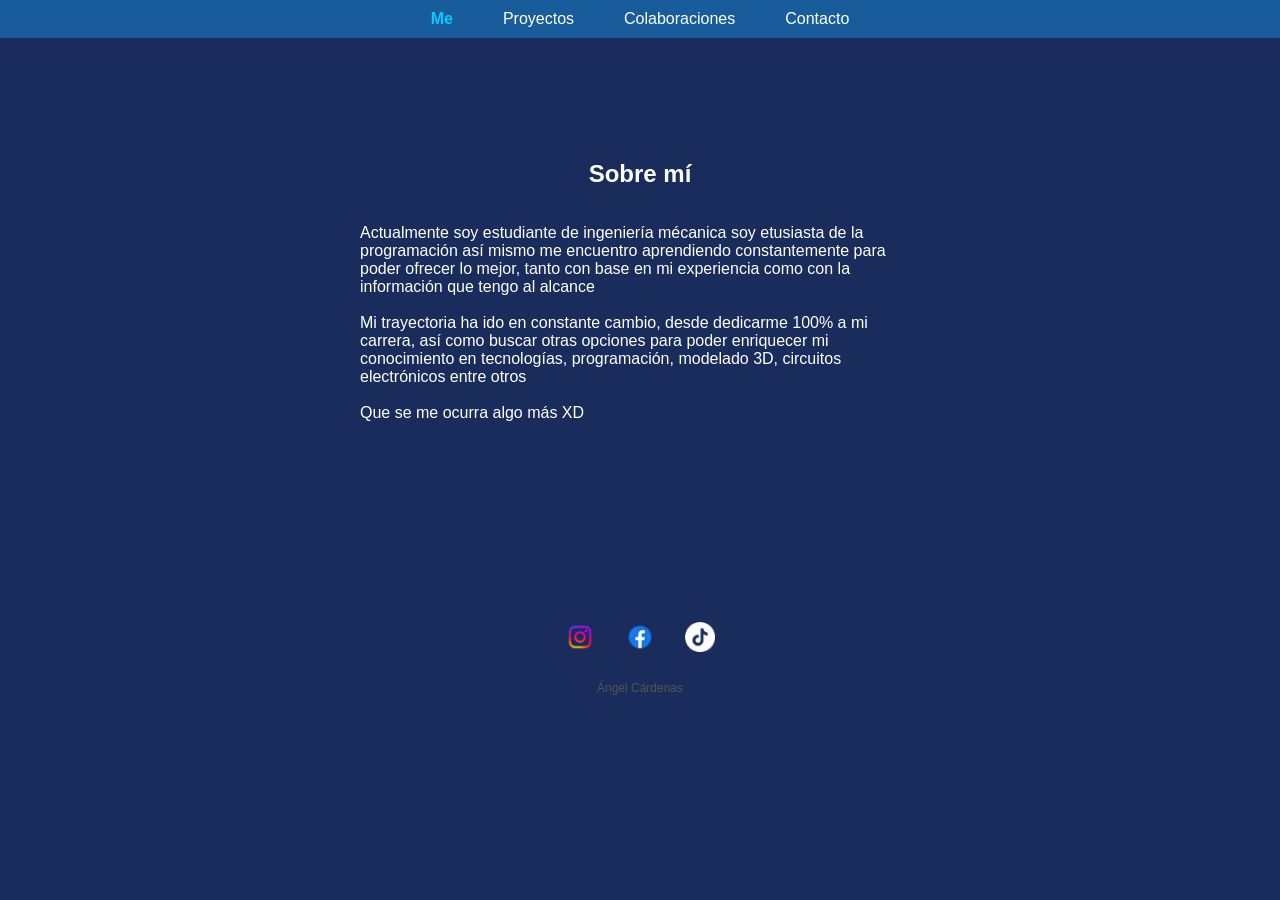
==== index.html @ 699275ef "Init" ====
<!DOCTYPE html>
<html lang="es">
<head>
    <meta charset="UTF-8">
    <meta name="viewport" content="width=device-width, initial-scale=1.0">
    <link rel="stylesheet" href="styles/general.css">
    <link rel="stylesheet" href="styles/index.css">
    <title>Ángel Cárdenas</title>
</head>

<body>
<nav class="navbar animar-entrada">
    <!img src="ima/Logo.avif" alt="Logo de Agua Candela" class="logo">
    <a href="index.html" class="tab active">Me</a>
    <a href="Htmls/proyectos.html" class="tab">Proyectos</a>
    <a href="Htmls/colabs.html" class="tab">Colaboraciones</a>
    <a href="Htmls/contacto.html" class="tab">Contacto</a>
</nav>
  <div class="principal animar-entrada">
    <div class="sub">
      <div class="contenedor-imagen">
       <!img src="ima/Logo.avif" alt="Descripción de la imagen" class="imagen-estilizada">
        </div>
    <h2>Sobre mí</h2>
    </div>
    <br>
    <br>
    <p>Actualmente soy estudiante de ingeniería mécanica soy etusiasta de la programación así mismo me encuentro aprendiendo constantemente para poder ofrecer lo mejor, tanto con base en mi experiencia como con la información que tengo al alcance<p>
    <br>
    <p>Mi trayectoria ha ido en constante cambio, desde dedicarme 100% a mi carrera, así como buscar otras opciones para poder enriquecer mi conocimiento en tecnologías, programación, modelado 3D, circuitos electrónicos entre otros</p>
   <br>
    <p>Que se me ocurra algo más XD</p>
  </div>
 
<footer class="footer-global">
    <div class="contenedor-redes">
        <a href="https://www.instagram.com/angel__crds/" target="_blank">
            <img src="ima/Insta.avif" alt="Instagram" class="icono-redes">
        </a>
        <a href="https://www.facebook.com/share/14vQzeXziq8/" target="_blank">
            <img src="ima/Face.avif" alt="Facebook" class="icono-redes">
        </a>
        <a href="http://www.tiktok.com/@rasgon_proteico" target="_blank">
            <img src="ima/Tiktok.avif" alt="Tiktok" class="icono-redes">
        </a>
    </div>
    <p class="copyright">Ángel Cárdenas</p>
</footer>
</body>
</html>
---- styles/general.css ----
/* general.css */

*, *::before, *::after {
    box-sizing: border-box;
    margin: 0;
    padding: 0;
}

body {
    background-color: #192c5c;
    color: white;
    font-family: Arial, sans-serif;
    padding-top: 160px; 
}

.navbar {
    position: fixed;
    top: 0;
    left: 0;
    width: 100%;
    background-color: #195C9B; 
    display: flex;
    flex-direction: row;
    justify-content: center;
    align-items: center;
    padding: 10px 100px;
    z-index: 1000;
    gap: 50px;
}

.logo {
    height: 100px;
    width: auto;
    display: block;
    margin-right: 40px; 
    
    margin-left: -120px; 
    
    transition: transform 0.3s;
}

.nav-tabs-container {
    display: flex;
    gap: 10px;
}

.tab {
    color: white;
    text-decoration: none;
    font-size: 16px;
    transition: 0.3s;
}

.tab:hover {
    color: #00ffcc;
}

.tab.active {
    color: #00CCFF;
    font-weight: bold;
}

/* Animación */
@keyframes aparecer {
    from {
        opacity: 0;
        transform: translateY(-20px);
    }
    to {
        opacity: 1;
        transform: translateY(0);
    }
}

.animar-entrada {
    animation: aparecer 0.8s ease-out forwards;
}
.footer-global {
    width: 100%;
    background-color: #192c5c;
    padding: 30px 0;
    display: flex;
    flex-direction: column;
    align-items: center;
    gap: 15px;
}

.contenedor-redes {
    display: flex;
    flex-direction: row; /* Alineación horizontal */
    justify-content: center;
    gap: 30px; /* Espacio entre iconos */
    padding-top: 100px;
}

.icono-redes {
    width: 30px;  /* Tamaño de los iconos */
    height: 30px;
    object-fit: contain;
    transition: transform 0.3s, filter 0.3s;
}

.icono-redes:hover {
    transform: scale(1.2); /* Crece un poquito al pasar el mouse */
    filter: brightness(1) invert(0); 
}

.copyright {
    font-size: 12px;
    color: #555;
    margin-top: 10px;
}
---- styles/index.css ----
/* index.css */

body {
    background-color: #192c5c;
    color: white;
    font-family: Arial, sans-serif;
    margin: 0;
    padding: 0;
}

.principal {
    text-align: left;
    margin: 120px auto 50px; /* 120px arriba para no chocar con la nav, auto a los lados para centrar */
    padding: 20px; 
    max-width: 600px; 
}

.sub {
    text-align: center;
}  

.contenedor-imagen {
    display: flex;
    justify-content: center; 
    margin-bottom: 20px;
}

.imagen-estilizada {
    max-width: 100%;
    width: 100%; /* Que ocupe el ancho del "cubito" */
    height: auto;
    transition: transform 0.3s;
}

.imagen-estilizada:hover {
    transform: scale(1.02);
}
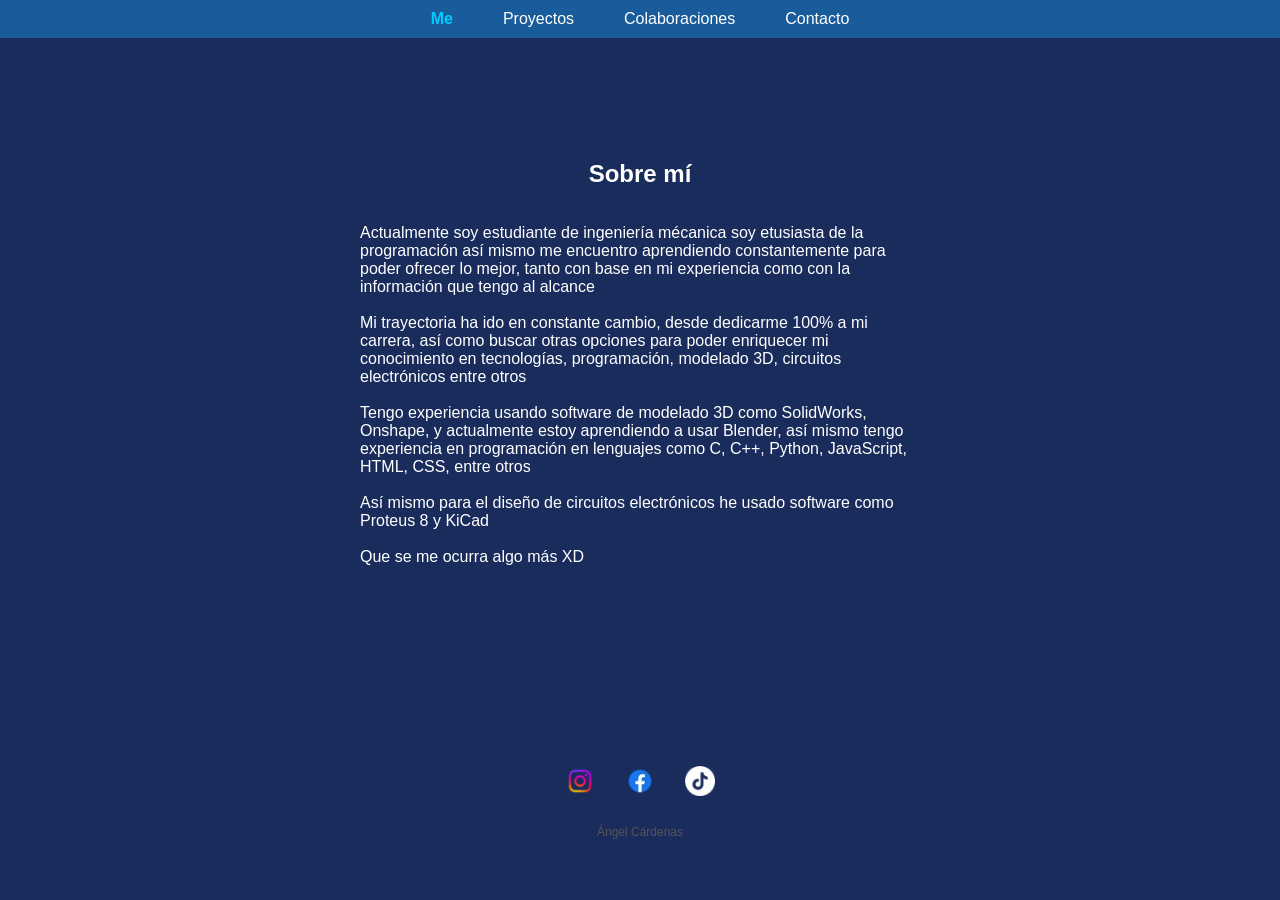
==== commit c1265aba: "Teclado +" ====
--- a/index.html
+++ b/index.html
@@ -29,6 +29,11 @@
     <br>
     <p>Mi trayectoria ha ido en constante cambio, desde dedicarme 100% a mi carrera, así como buscar otras opciones para poder enriquecer mi conocimiento en tecnologías, programación, modelado 3D, circuitos electrónicos entre otros</p>
    <br>
+   <p> Tengo experiencia usando software de modelado 3D como SolidWorks, Onshape, y actualmente estoy aprendiendo a usar Blender, así mismo tengo experiencia en programación en lenguajes como C, C++, Python, JavaScript, HTML, CSS, entre otros</p>
+   <br>
+   <p> Así mismo para el diseño de circuitos electrónicos he usado software como Proteus 8 y KiCad
+   </p> 
+   <br>
     <p>Que se me ocurra algo más XD</p>
   </div>
  
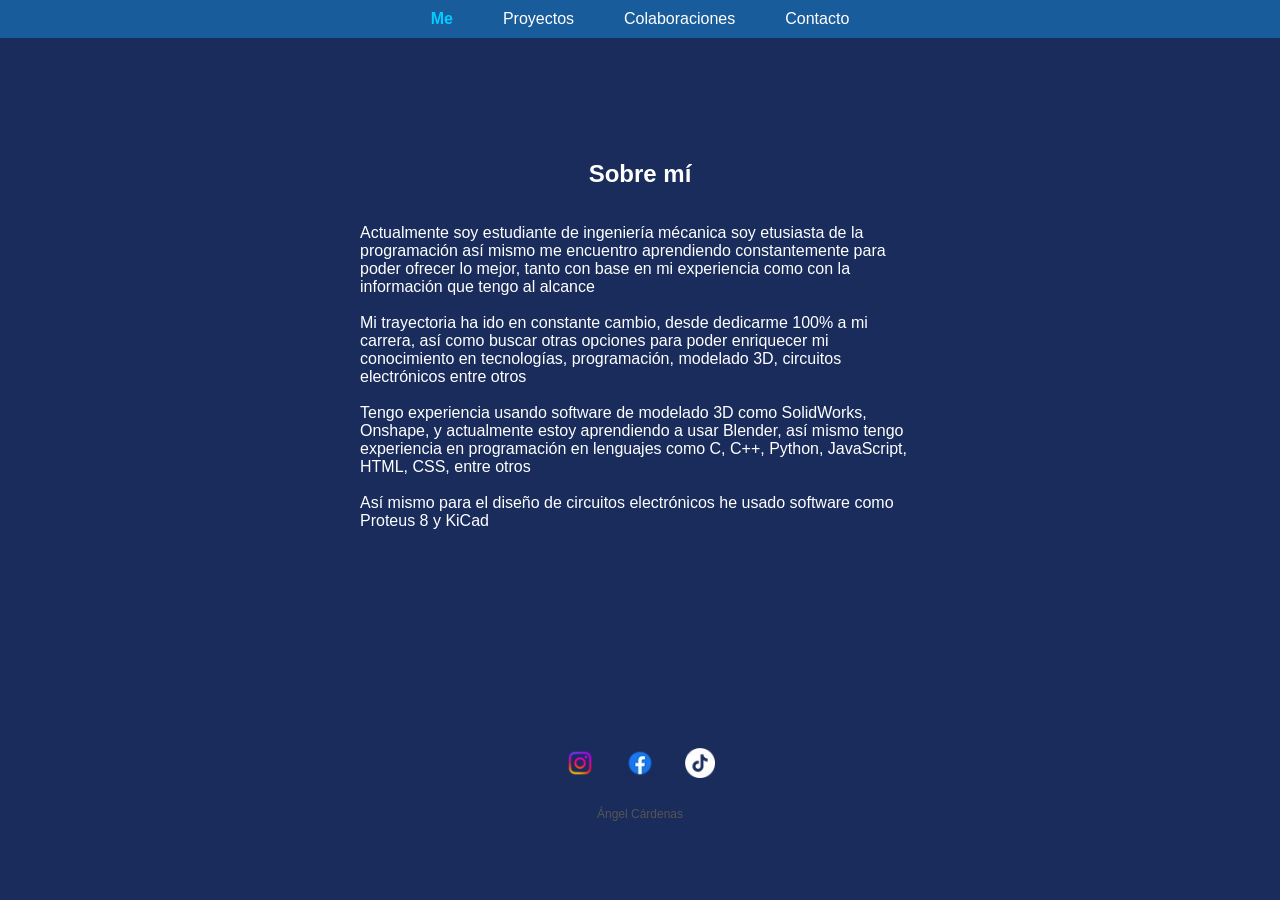
==== commit fc1954bf: "Lily58" ====
--- a/index.html
+++ b/index.html
@@ -34,7 +34,7 @@
    <p> Así mismo para el diseño de circuitos electrónicos he usado software como Proteus 8 y KiCad
    </p> 
    <br>
-    <p>Que se me ocurra algo más XD</p>
+
   </div>
  
 <footer class="footer-global">
--- a/styles/general.css
+++ b/styles/general.css
@@ -77,7 +77,7 @@
 }
 .footer-global {
     width: 100%;
-    background-color: #192c5c;
+    background-color: #192C5C;
     padding: 30px 0;
     display: flex;
     flex-direction: column;
@@ -87,9 +87,9 @@
 
 .contenedor-redes {
     display: flex;
-    flex-direction: row; /* Alineación horizontal */
+    flex-direction: row; 
     justify-content: center;
-    gap: 30px; /* Espacio entre iconos */
+    gap: 30px;
     padding-top: 100px;
 }
 
--- a/styles/index.css
+++ b/styles/index.css
@@ -1,7 +1,7 @@
 /* index.css */
 
 body {
-    background-color: #192c5c;
+    background-color: #192C5C;
     color: white;
     font-family: Arial, sans-serif;
     margin: 0;
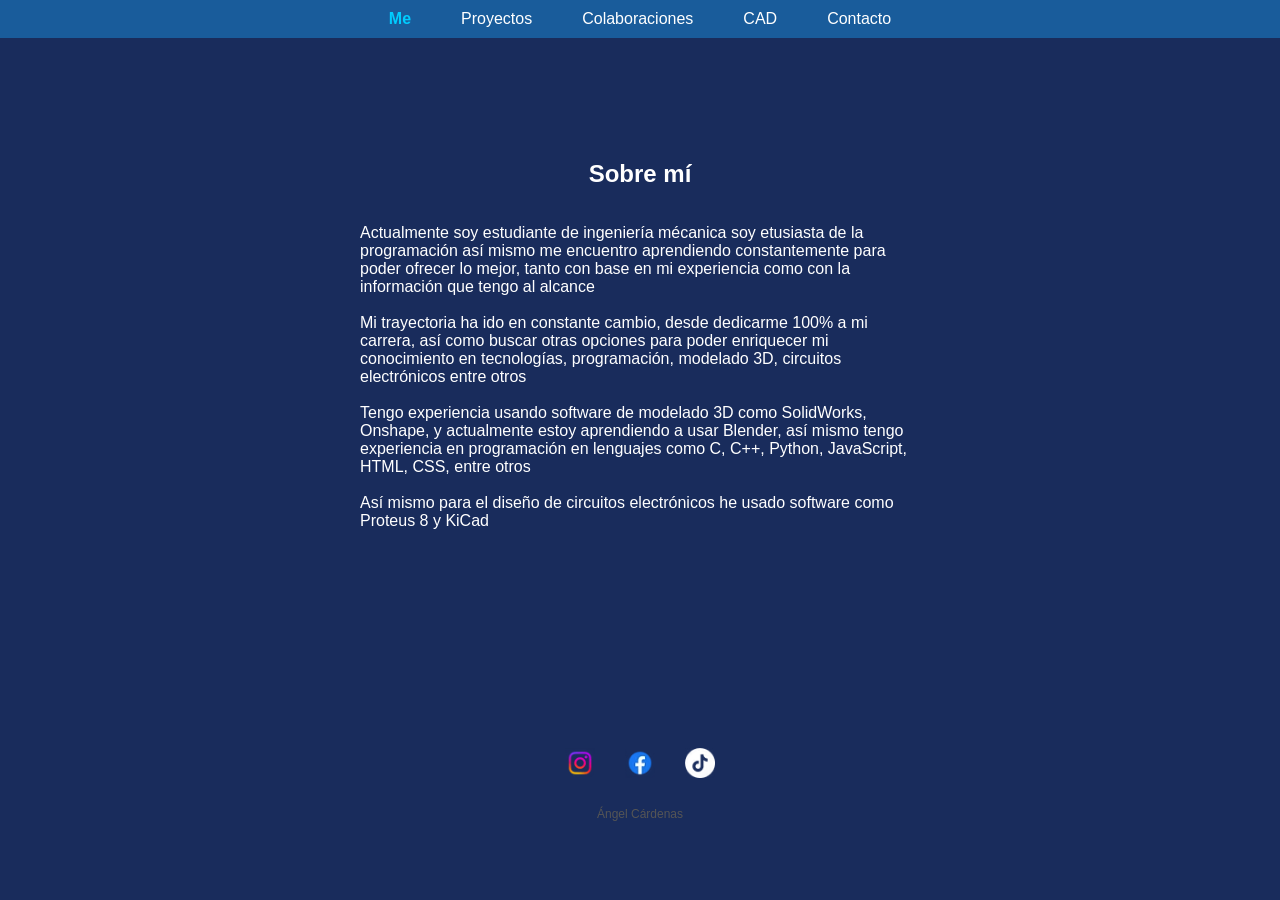
==== commit be35c935: "CAD init" ====
--- a/index.html
+++ b/index.html
@@ -14,6 +14,7 @@
     <a href="index.html" class="tab active">Me</a>
     <a href="Htmls/proyectos.html" class="tab">Proyectos</a>
     <a href="Htmls/colabs.html" class="tab">Colaboraciones</a>
+    <a href="Htmls/CAD.html" class="tab ">CAD </a>
     <a href="Htmls/contacto.html" class="tab">Contacto</a>
 </nav>
   <div class="principal animar-entrada">
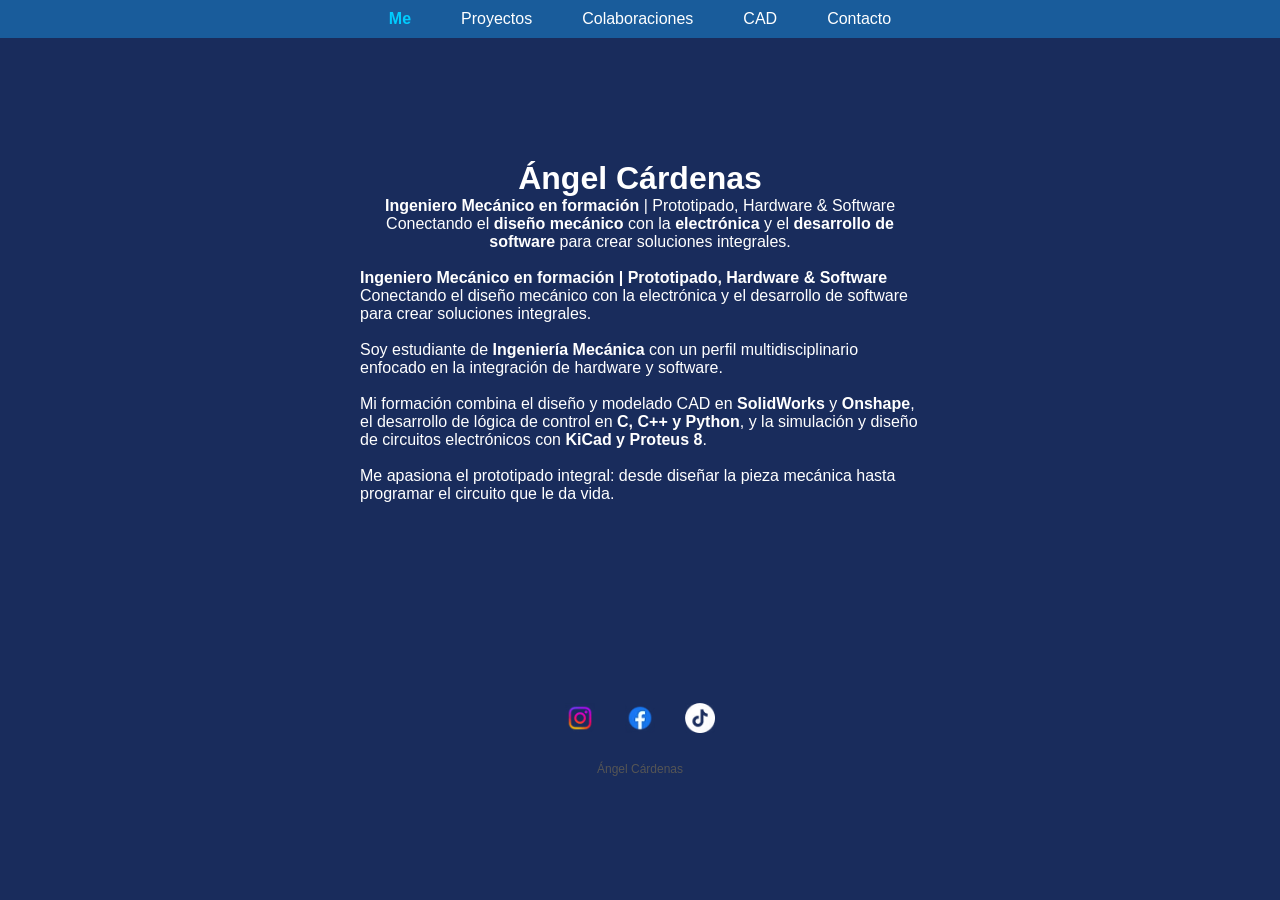
==== commit 6f3d6215: "indx fxd" ====
--- a/index.html
+++ b/index.html
@@ -22,19 +22,31 @@
       <div class="contenedor-imagen">
        <!img src="ima/Logo.avif" alt="Descripción de la imagen" class="imagen-estilizada">
         </div>
-    <h2>Sobre mí</h2>
+   <h1>Ángel Cárdenas</h1>
+
+<p>
+  <strong>Ingeniero Mecánico en formación</strong> | Prototipado, Hardware & Software
+</p>
+
+<p>
+  Conectando el <strong>diseño mecánico</strong> con la <strong>electrónica</strong> y el <strong>desarrollo de software</strong> para crear soluciones integrales.
+</p>   
     </div>
     <br>
+    <h4>Ingeniero Mecánico en formación | Prototipado, Hardware & Software</h4> 
+    <p>Conectando el diseño mecánico con la electrónica y el desarrollo de software para crear soluciones integrales. </p>
     <br>
-    <p>Actualmente soy estudiante de ingeniería mécanica soy etusiasta de la programación así mismo me encuentro aprendiendo constantemente para poder ofrecer lo mejor, tanto con base en mi experiencia como con la información que tengo al alcance<p>
-    <br>
-    <p>Mi trayectoria ha ido en constante cambio, desde dedicarme 100% a mi carrera, así como buscar otras opciones para poder enriquecer mi conocimiento en tecnologías, programación, modelado 3D, circuitos electrónicos entre otros</p>
-   <br>
-   <p> Tengo experiencia usando software de modelado 3D como SolidWorks, Onshape, y actualmente estoy aprendiendo a usar Blender, así mismo tengo experiencia en programación en lenguajes como C, C++, Python, JavaScript, HTML, CSS, entre otros</p>
-   <br>
-   <p> Así mismo para el diseño de circuitos electrónicos he usado software como Proteus 8 y KiCad
-   </p> 
-   <br>
+ <p>
+   Soy estudiante de <strong>Ingeniería Mecánica</strong> con un perfil multidisciplinario enfocado en la integración de hardware y software.<br><br>
+  
+  Mi formación combina el diseño y modelado CAD en <strong>SolidWorks</strong> y <strong>Onshape</strong>, el desarrollo de lógica de control en <strong>C, C++ y Python</strong>, y la simulación y diseño de circuitos electrónicos con <strong>KiCad y Proteus 8</strong>.<br><br>
+  
+  Me apasiona el prototipado integral: desde diseñar la pieza mecánica hasta programar el circuito que le da vida.
+</p>
+
+
+
+
 
   </div>
  
@@ -54,3 +66,9 @@
 </footer>
 </body>
 </html>
+
+<!-- El problema: ¿Qué necesitabas resolver?
+
+    Las herramientas: ¿Qué usaste? .
+
+    El resultado: Foto final, demo o enlace a GitHub / archivo CAD.-->
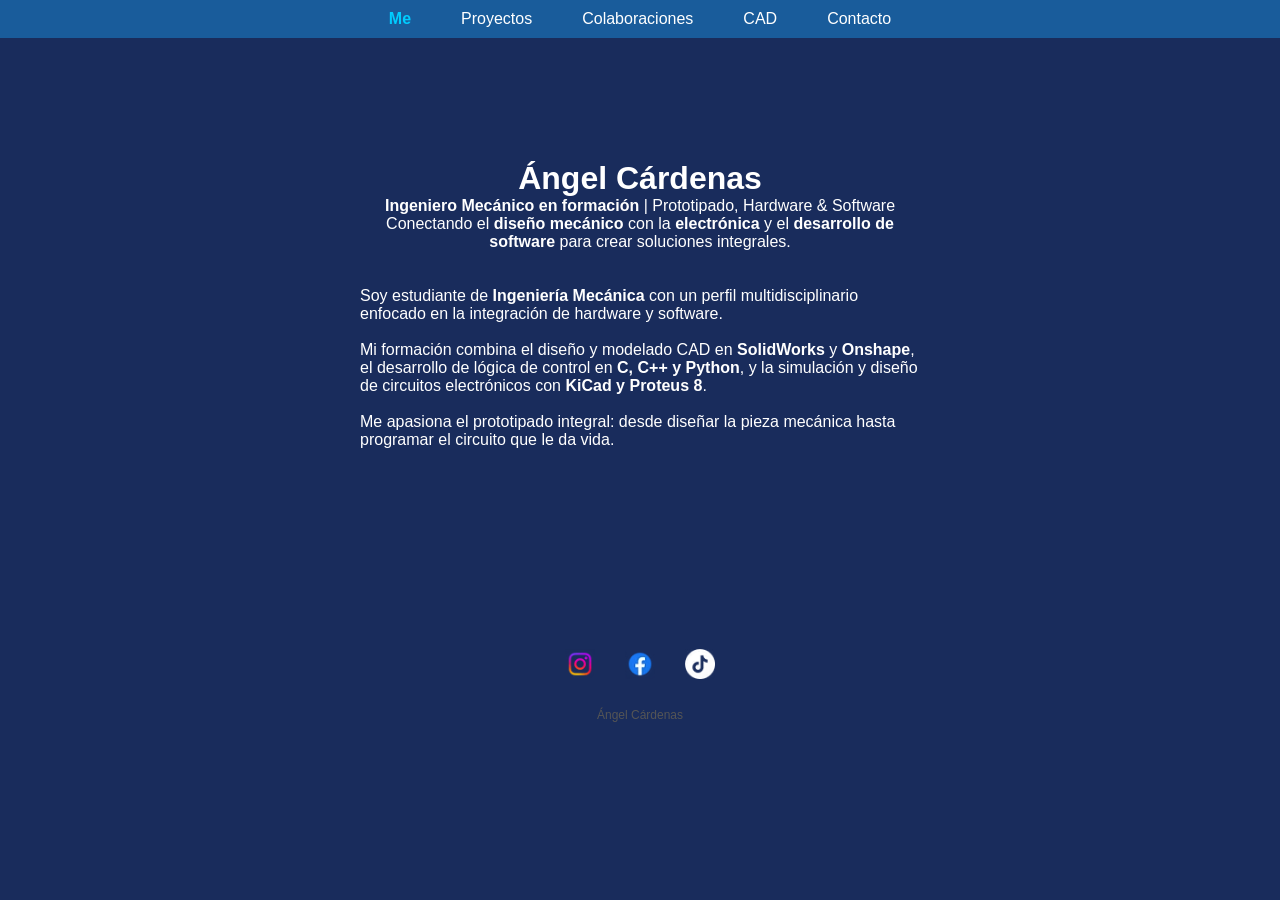
==== commit 03e04fc2: "Redaccion" ====
--- a/index.html
+++ b/index.html
@@ -33,8 +33,7 @@
 </p>   
     </div>
     <br>
-    <h4>Ingeniero Mecánico en formación | Prototipado, Hardware & Software</h4> 
-    <p>Conectando el diseño mecánico con la electrónica y el desarrollo de software para crear soluciones integrales. </p>
+
     <br>
  <p>
    Soy estudiante de <strong>Ingeniería Mecánica</strong> con un perfil multidisciplinario enfocado en la integración de hardware y software.<br><br>
